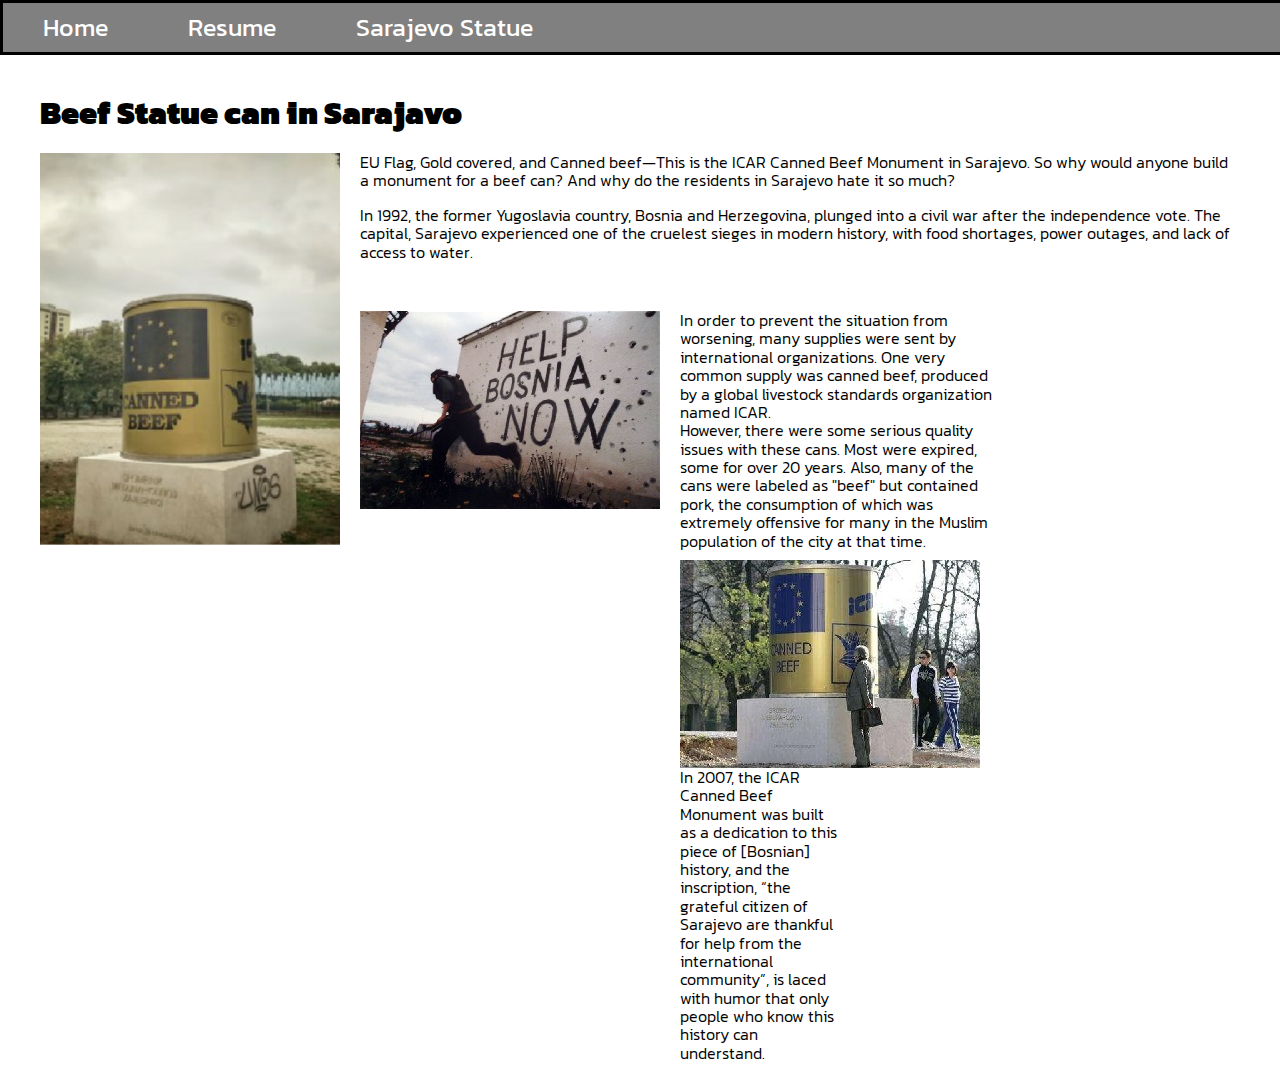
==== beefcanstatue.html @ 1d3f0cba "new file update" ====
<!DOCTYPE html>
<html lang="en">
<head>
  <meta charset="utf-8">
  <title>Sarajevo Statue</title>
  <link rel="preconnect" href="https://fonts.googleapis.com">
  <link rel="preconnect" href="https://fonts.gstatic.com" crossorigin>
  <link href="https://fonts.googleapis.com/css2?family=Kanit:ital,wght@0,300;0,500;1,400&display=swap" rel="stylesheet">
  <link rel="stylesheet" href="css/reset.css">
  <link rel="stylesheet" href="css/style.css">
</head>

<body>
  <header>
    <nav>  
      <ul>
        <li id="home"><a href="home.html">Home</a></li> 
	    <li id="resume"><a href="index.html">Resume</a></li>
	    <li id="Sarajevo-Statue"><a href="beefcanstatue.html">Sarajevo Statue</a></li> 
      </ul>
   </nav>  
  </header>
  
  <section>
    <h1 class="title">Beef Statue can in Sarajavo</h1>
    <img src="media/images/canimage.png" alt="A Beef can statue with yellow cover set up in a square of Bosnia">
    <p>EU Flag, Gold covered, and Canned beef—This is the ICAR Canned Beef Monument in Sarajevo. 
	So why would anyone build a monument for a beef can? And why do the residents in Sarajevo hate it so much?</p>
	<p>In 1992, the former Yugoslavia country, Bosnia and Herzegovina, plunged into a civil war after the independence vote. 
	The capital, Sarajevo experienced one of the cruelest sieges in modern history, with food shortages, power outages, and lack of access to water.</p>
  </section>
  
  <section id="runbywall">
   <div>
    <img src="media/images/r.jpg" alt="A person, who holds a rifle, runs past a white wall with bullet holes and graffiti “Help Bosnia Now">
       <p>In order to prevent the situation from worsening, many supplies were sent by international organizations. One very common supply was canned beef, produced by a global livestock standards organization named ICAR.</p>
    <p>However, there were some serious quality issues with these cans. Most were expired, some for over 20 years. Also, many of the cans were labeled as "beef" but contained pork, the consumption of which was extremely offensive for many in the Muslim population of the city at that time.</p>
   </div> 
       
   <div id="oldman"> 	
     <img src="media/images/oldman.jpg" alt="An old man with a handbag stares at the Beef can monument in Sarajevo, and two young people pass by">
     <p>In 2007, the ICAR Canned Beef Monument was built as a dedication to this piece of [Bosnian] history, and the inscription, “the grateful citizen of Sarajevo are thankful for help from the international community”, is laced with humor that only people who know this history can understand.</p>
   </div>
  </section> 
  
  </body>
  </html>
---- css/style.css ----
body{
	width: 100%;
	margin-left: auto;
	margin-right: auto;
}
header{
	background-color: grey;
	overflow: hidden;
	width: 100%;
	border: solid;
}

section{
	margin: 40px;
	font-family: kanit; 
	font-weight: 300;
}
	
img{
	
	margin: 0px 20px 0px 0px;
	padding: 0;
	float: left;
	display: block;
}

iframe{
	display: block;
	float: left;
}

nav ul{
	list-style-type: none;
	margin: 0;
    padding: 0;
    position: relative;
}

nav ul li{
	float: left;
	padding: 10px 40px;
	margin: 0;
	display: block;
}
	
header nav ul li a{
	text-decoration: none;
	font-family: kanit;
	font-size: 25px;
	color: white;	
}

.title{
	font-family: kanit; 
	font-weight: 1000;
}

#home:hover{
	background-color: #3083DC;
	color: white;
	margin: 0 0 0 10%
	-webkit-text-fill-color: red;
	-webkit-text-stroke: 1px #fff44f;
	
}

#resume:hover{
	background-color: white;
	-webkit-text-fill-color: red;
	font-weight: 0;
	-webkit-text-stroke: 1px #fff44f;	
}

#Sarajevo-Statue:hover{
	background-color: red;
	color: white;
	-webkit-text-fill-color: red;
	font-weight: 0;
	-webkit-text-stroke: 1px #fff44f;
}

#education{
	float: right;
	width: 50%;
	left: 33.5%;
	top:11%;
	position: absolute;
	display: block;
}
#education ol li{
	list-style-type: none;
	padding: 6px 0px;
	margin: 0;	
} 

#contact-information{
	width: 30%;
	display: block;
}

#accoldes{
	left: 30.9%;
	top: 27%;
	position: absolute;	
	float: right;
}
#editing{
	float: right;
	font-family: kanit;
	font-weight:300;
	margin: 40px;
}

#oldman{
	float: right;
	margin: 10px 0px;
	display: block;
	width: 50%
}

#runbywall{
	float: left;
	margin: 10px 0px;
	display: block;
	width: 50%
}

#runbywall p{
	float:left;
	margin: 0;
	width: 50%;
}

#blalkans{
	display: block;
	width: 60%;
	margin: 5% 0% 5% 0%;
	float: right;
}

#counties{
    display: block;
	float: left;
}
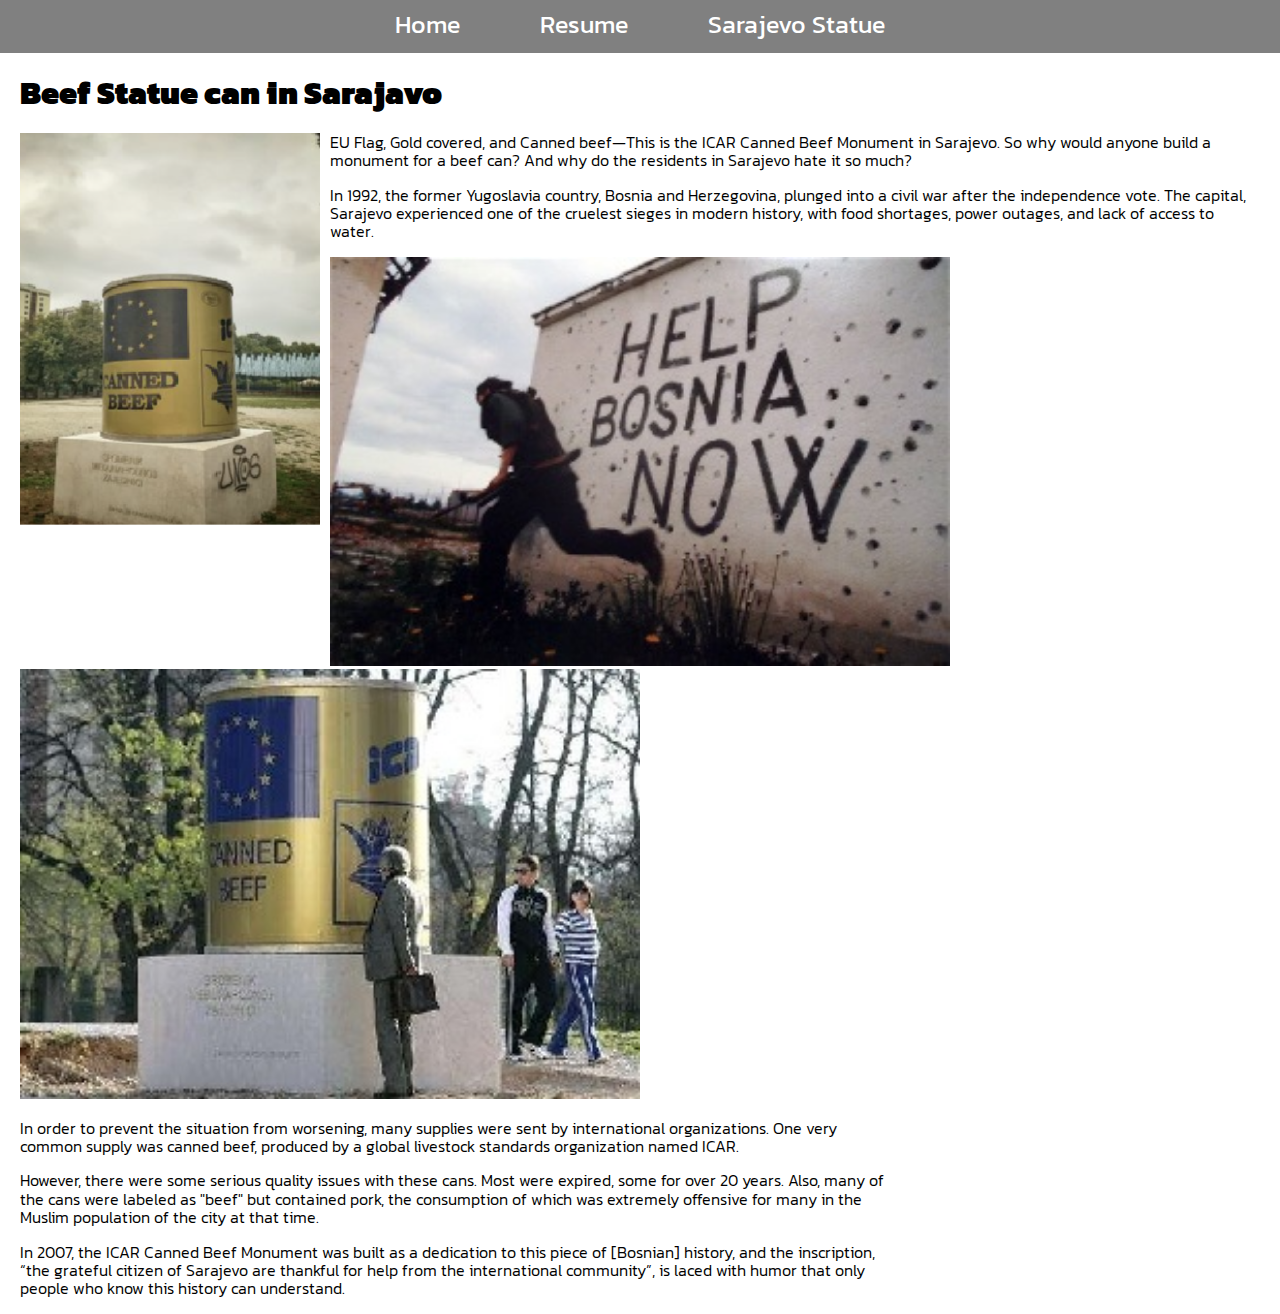
==== commit fe9599e0: "editing update" ====
--- a/beefcanstatue.html
+++ b/beefcanstatue.html
@@ -23,26 +23,22 @@
   
   <section>
     <h1 class="title">Beef Statue can in Sarajavo</h1>
-    <img src="media/images/canimage.png" alt="A Beef can statue with yellow cover set up in a square of Bosnia">
-    <p>EU Flag, Gold covered, and Canned beef—This is the ICAR Canned Beef Monument in Sarajevo. 
-	So why would anyone build a monument for a beef can? And why do the residents in Sarajevo hate it so much?</p>
-	<p>In 1992, the former Yugoslavia country, Bosnia and Herzegovina, plunged into a civil war after the independence vote. 
-	The capital, Sarajevo experienced one of the cruelest sieges in modern history, with food shortages, power outages, and lack of access to water.</p>
-  </section>
-  
-  <section id="runbywall">
-   <div>
-    <img src="media/images/r.jpg" alt="A person, who holds a rifle, runs past a white wall with bullet holes and graffiti “Help Bosnia Now">
-       <p>In order to prevent the situation from worsening, many supplies were sent by international organizations. One very common supply was canned beef, produced by a global livestock standards organization named ICAR.</p>
-    <p>However, there were some serious quality issues with these cans. Most were expired, some for over 20 years. Also, many of the cans were labeled as "beef" but contained pork, the consumption of which was extremely offensive for many in the Muslim population of the city at that time.</p>
-   </div> 
-       
-   <div id="oldman"> 	
-     <img src="media/images/oldman.jpg" alt="An old man with a handbag stares at the Beef can monument in Sarajevo, and two young people pass by">
-     <p>In 2007, the ICAR Canned Beef Monument was built as a dedication to this piece of [Bosnian] history, and the inscription, “the grateful citizen of Sarajevo are thankful for help from the international community”, is laced with humor that only people who know this history can understand.</p>
-   </div>
-  </section> 
-  
+    <img src="media/images/canimage.png" alt="A Beef can statue with yellow cover set up in a square of Bosnia" id="mainimage">
+	<p>EU Flag, Gold covered, and Canned beef—This is the ICAR Canned Beef Monument in Sarajevo. 
+	  So why would anyone build a monument for a beef can? And why do the residents in Sarajevo hate it so much?</p>
+	  <p>In 1992, the former Yugoslavia country, Bosnia and Herzegovina, plunged into a civil war after the independence vote. 
+	  The capital, Sarajevo experienced one of the cruelest sieges in modern history, with food shortages, power outages, and lack of access to water.</p>
+	<div id="mainimage2">
+	<img src="media/images/r.jpg" alt="A person, who holds a rifle, runs past a white wall with bullet holes and graffiti “Help Bosnia Now">
+	<img src="media/images/oldman.jpg" alt="An old man with a handbag stares at the Beef can monument in Sarajevo, and two young people pass by">
+	</div>
+	
+	<div class="stroycontent">
+      <p>In order to prevent the situation from worsening, many supplies were sent by international organizations. One very common supply was canned beef, produced by a global livestock standards organization named ICAR.</p>
+      <p>However, there were some serious quality issues with these cans. Most were expired, some for over 20 years. Also, many of the cans were labeled as "beef" but contained pork, the consumption of which was extremely offensive for many in the Muslim population of the city at that time.</p>
+      <p>In 2007, the ICAR Canned Beef Monument was built as a dedication to this piece of [Bosnian] history, and the inscription, “the grateful citizen of Sarajevo are thankful for help from the international community”, is laced with humor that only people who know this history can understand.</p>
+    </div>
+  </section>	
   </body>
   </html>
   
--- a/css/style.css
+++ b/css/style.css
@@ -1,35 +1,34 @@
-body{
-	width: 100%;
-	margin-left: auto;
-	margin-right: auto;
-}
+
 header{
 	background-color: grey;
 	overflow: hidden;
 	width: 100%;
-	border: solid;
+	display:flex;
+	justify-content: center;
 }
 
 section{
-	margin: 40px;
+	margin: 10px 20px;
 	font-family: kanit; 
 	font-weight: 300;
 }
-	
-img{
-	
-	margin: 0px 20px 0px 0px;
-	padding: 0;
-	float: left;
-	display: block;
+
+div{
+	margin: 10px 20px;
+	font-family: kanit; 
+	font-weight: 300;
 }
 
 iframe{
 	display: block;
 	float: left;
 }
+nav{
+	text-align: center;
+}
 
 nav ul{
+	display: inline-block;
 	list-style-type: none;
 	margin: 0;
     padding: 0;
@@ -39,15 +38,16 @@
 nav ul li{
 	float: left;
 	padding: 10px 40px;
-	margin: 0;
-	display: block;
+	position: relative;
+    display: block; 
 }
-	
-header nav ul li a{
+
+nav ul li a{
 	text-decoration: none;
 	font-family: kanit;
 	font-size: 25px;
-	color: white;	
+	color: white;
+	display: block;	
 }
 
 .title{
@@ -57,8 +57,6 @@
 
 #home:hover{
 	background-color: #3083DC;
-	color: white;
-	margin: 0 0 0 10%
 	-webkit-text-fill-color: red;
 	-webkit-text-stroke: 1px #fff44f;
 	
@@ -67,15 +65,12 @@
 #resume:hover{
 	background-color: white;
 	-webkit-text-fill-color: red;
-	font-weight: 0;
 	-webkit-text-stroke: 1px #fff44f;	
 }
 
 #Sarajevo-Statue:hover{
 	background-color: red;
-	color: white;
 	-webkit-text-fill-color: red;
-	font-weight: 0;
 	-webkit-text-stroke: 1px #fff44f;
 }
 
@@ -111,26 +106,6 @@
 	margin: 40px;
 }
 
-#oldman{
-	float: right;
-	margin: 10px 0px;
-	display: block;
-	width: 50%
-}
-
-#runbywall{
-	float: left;
-	margin: 10px 0px;
-	display: block;
-	width: 50%
-}
-
-#runbywall p{
-	float:left;
-	margin: 0;
-	width: 50%;
-}
-
 #blalkans{
 	display: block;
 	width: 60%;
@@ -141,4 +116,26 @@
 #counties{
     display: block;
 	float: left;
+}
+
+#mainimage{
+	float: left;
+	margin: 0px 10px 0px 0px;
+}
+
+#mainimage2{
+	text-align: center;
+	margin: 0px 10px 0px 0px;
+	display: inline;
+}
+
+#mainimage2 img {
+	text-align: center;
+	width: 50%
+}
+
+.stroycontent{
+	float: left;
+	width: 70%;
+	margin: 0;
 }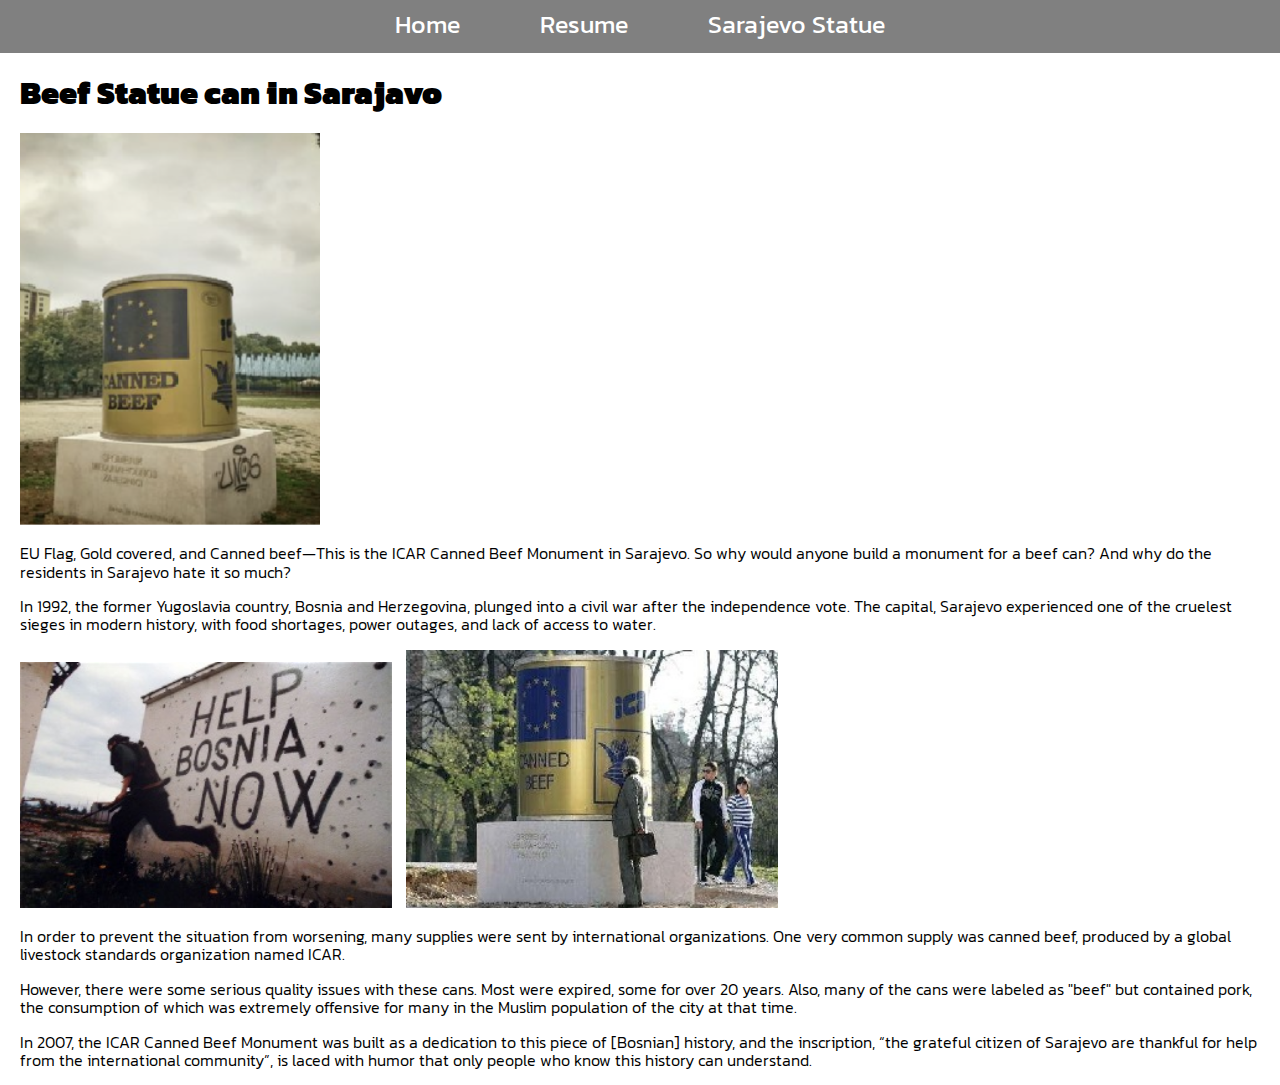
==== commit d22f8772: "editing update" ====
--- a/beefcanstatue.html
+++ b/beefcanstatue.html
@@ -30,7 +30,7 @@
 	  The capital, Sarajevo experienced one of the cruelest sieges in modern history, with food shortages, power outages, and lack of access to water.</p>
 	<div id="mainimage2">
 	<img src="media/images/r.jpg" alt="A person, who holds a rifle, runs past a white wall with bullet holes and graffiti “Help Bosnia Now">
-	<img src="media/images/oldman.jpg" alt="An old man with a handbag stares at the Beef can monument in Sarajevo, and two young people pass by">
+	<img src="media/images/oldman.jpg" alt="An old man with a handbag stares at the Beef can monument in Sarajevo, and two young people pass by" id="oldman">
 	</div>
 	
 	<div class="stroycontent">
--- a/css/style.css
+++ b/css/style.css
@@ -57,60 +57,68 @@
 
 #home:hover{
 	background-color: #3083DC;
-	-webkit-text-fill-color: red;
-	-webkit-text-stroke: 1px #fff44f;
+	text-fill-color: red;
+	text-stroke: 1px #fff44f;
 	
 }
 
 #resume:hover{
 	background-color: white;
-	-webkit-text-fill-color: red;
-	-webkit-text-stroke: 1px #fff44f;	
+	text-fill-color: red;
+	text-stroke: 1px #fff44f;	
 }
 
 #Sarajevo-Statue:hover{
 	background-color: red;
-	-webkit-text-fill-color: red;
-	-webkit-text-stroke: 1px #fff44f;
+	text-fill-color: red;
+	text-stroke: 1px #fff44f;
 }
 
 #education{
-	float: right;
+	float: left;
 	width: 50%;
-	left: 33.5%;
-	top:11%;
-	position: absolute;
+	margin: 0;
 	display: block;
 }
+
+
+
 #education ol li{
 	list-style-type: none;
-	padding: 6px 0px;
+	padding: 5px 0px;
 	margin: 0;	
 } 
 
 #contact-information{
+	float: left;
 	width: 30%;
-	display: block;
+	display: inline;
 }
 
 #accoldes{
-	left: 30.9%;
-	top: 27%;
-	position: absolute;	
-	float: right;
+	float: left;
+	display: block;
+	margin: 0;
 }
-#editing{
+
+#accoldes h3{
+	margin: 0px;
+}
+
+footer{
 	float: right;
 	font-family: kanit;
-	font-weight:300;
-	margin: 40px;
+	font-weight:1000;
+	margin: 10px 20px;
+	width: 100%;
 }
 
 #blalkans{
 	display: block;
 	width: 60%;
 	margin: 5% 0% 5% 0%;
-	float: right;
+	padding:0px 20px;
+	float: left;
 }
 
 #counties{
@@ -119,23 +127,29 @@
 }
 
 #mainimage{
-	float: left;
+	clear: both;
 	margin: 0px 10px 0px 0px;
+	height: 500xp
 }
 
 #mainimage2{
 	text-align: center;
 	margin: 0px 10px 0px 0px;
 	display: inline;
+	overflow: hidden;
 }
 
 #mainimage2 img {
 	text-align: center;
-	width: 50%
+	width: 30%
+}
+
+#oldman{
+	margin: 0px 0px 0px 10px 
 }
 
 .stroycontent{
-	float: left;
-	width: 70%;
+	float: right;
+	width: 100%;
 	margin: 0;
 }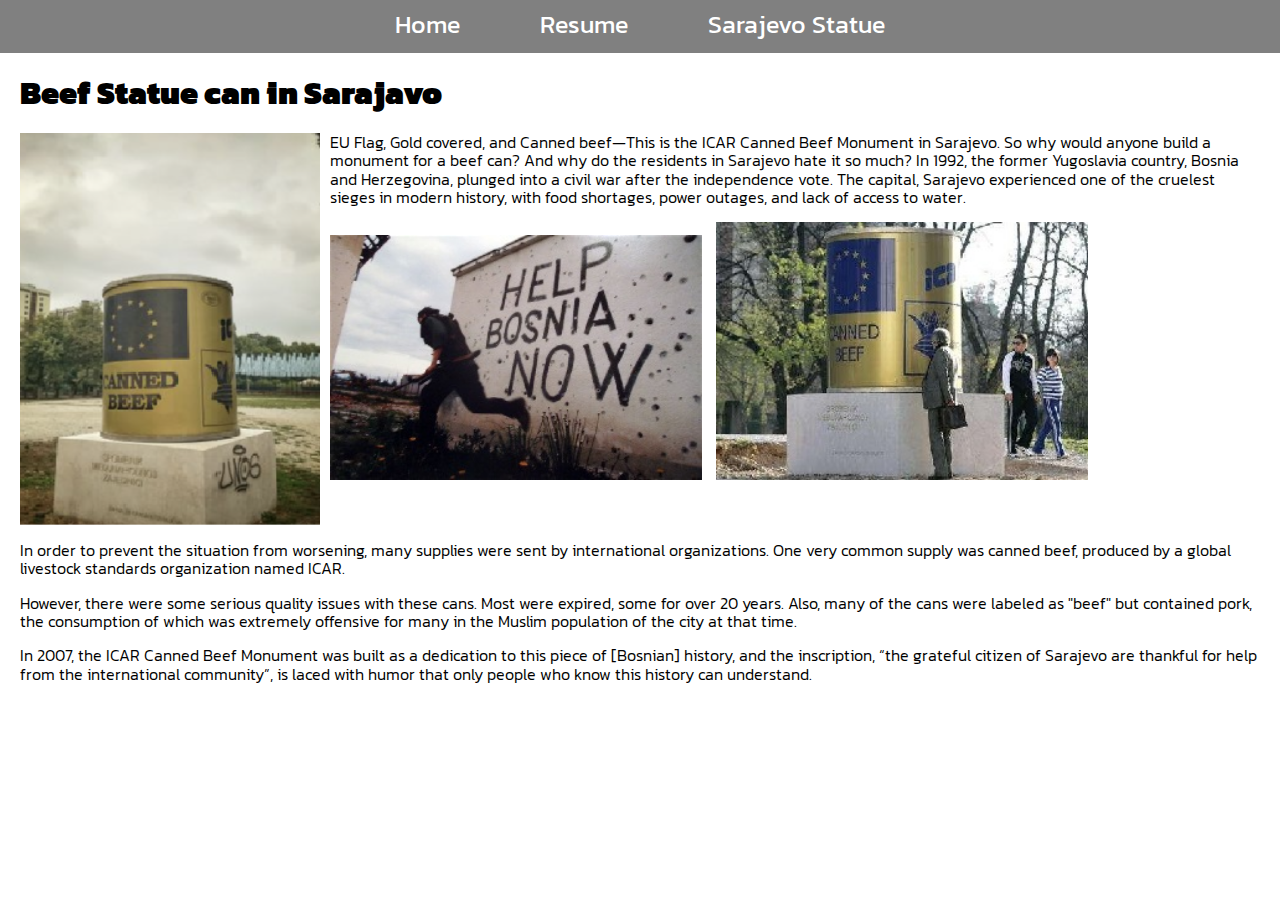
==== commit 71294b68: "update editing" ====
--- a/beefcanstatue.html
+++ b/beefcanstatue.html
@@ -25,8 +25,8 @@
     <h1 class="title">Beef Statue can in Sarajavo</h1>
     <img src="media/images/canimage.png" alt="A Beef can statue with yellow cover set up in a square of Bosnia" id="mainimage">
 	<p>EU Flag, Gold covered, and Canned beef—This is the ICAR Canned Beef Monument in Sarajevo. 
-	  So why would anyone build a monument for a beef can? And why do the residents in Sarajevo hate it so much?</p>
-	  <p>In 1992, the former Yugoslavia country, Bosnia and Herzegovina, plunged into a civil war after the independence vote. 
+	  So why would anyone build a monument for a beef can? And why do the residents in Sarajevo hate it so much?
+	In 1992, the former Yugoslavia country, Bosnia and Herzegovina, plunged into a civil war after the independence vote. 
 	  The capital, Sarajevo experienced one of the cruelest sieges in modern history, with food shortages, power outages, and lack of access to water.</p>
 	<div id="mainimage2">
 	<img src="media/images/r.jpg" alt="A person, who holds a rifle, runs past a white wall with bullet holes and graffiti “Help Bosnia Now">
--- a/css/style.css
+++ b/css/style.css
@@ -99,6 +99,7 @@
 	float: left;
 	display: block;
 	margin: 0;
+	width: 50%
 }
 
 #accoldes h3{
@@ -106,11 +107,16 @@
 }
 
 footer{
-	float: right;
+	background-color: grey;
 	font-family: kanit;
 	font-weight:1000;
-	margin: 10px 20px;
 	width: 100%;
+}
+
+footer p{
+	float: right;
+	margin: 10px 40px;
+	color: bule;
 }
 
 #blalkans{
@@ -127,7 +133,7 @@
 }
 
 #mainimage{
-	clear: both;
+	float: left;
 	margin: 0px 10px 0px 0px;
 	height: 500xp
 }
@@ -149,7 +155,8 @@
 }
 
 .stroycontent{
-	float: right;
+	float: left;
 	width: 100%;
 	margin: 0;
-}+}
+
